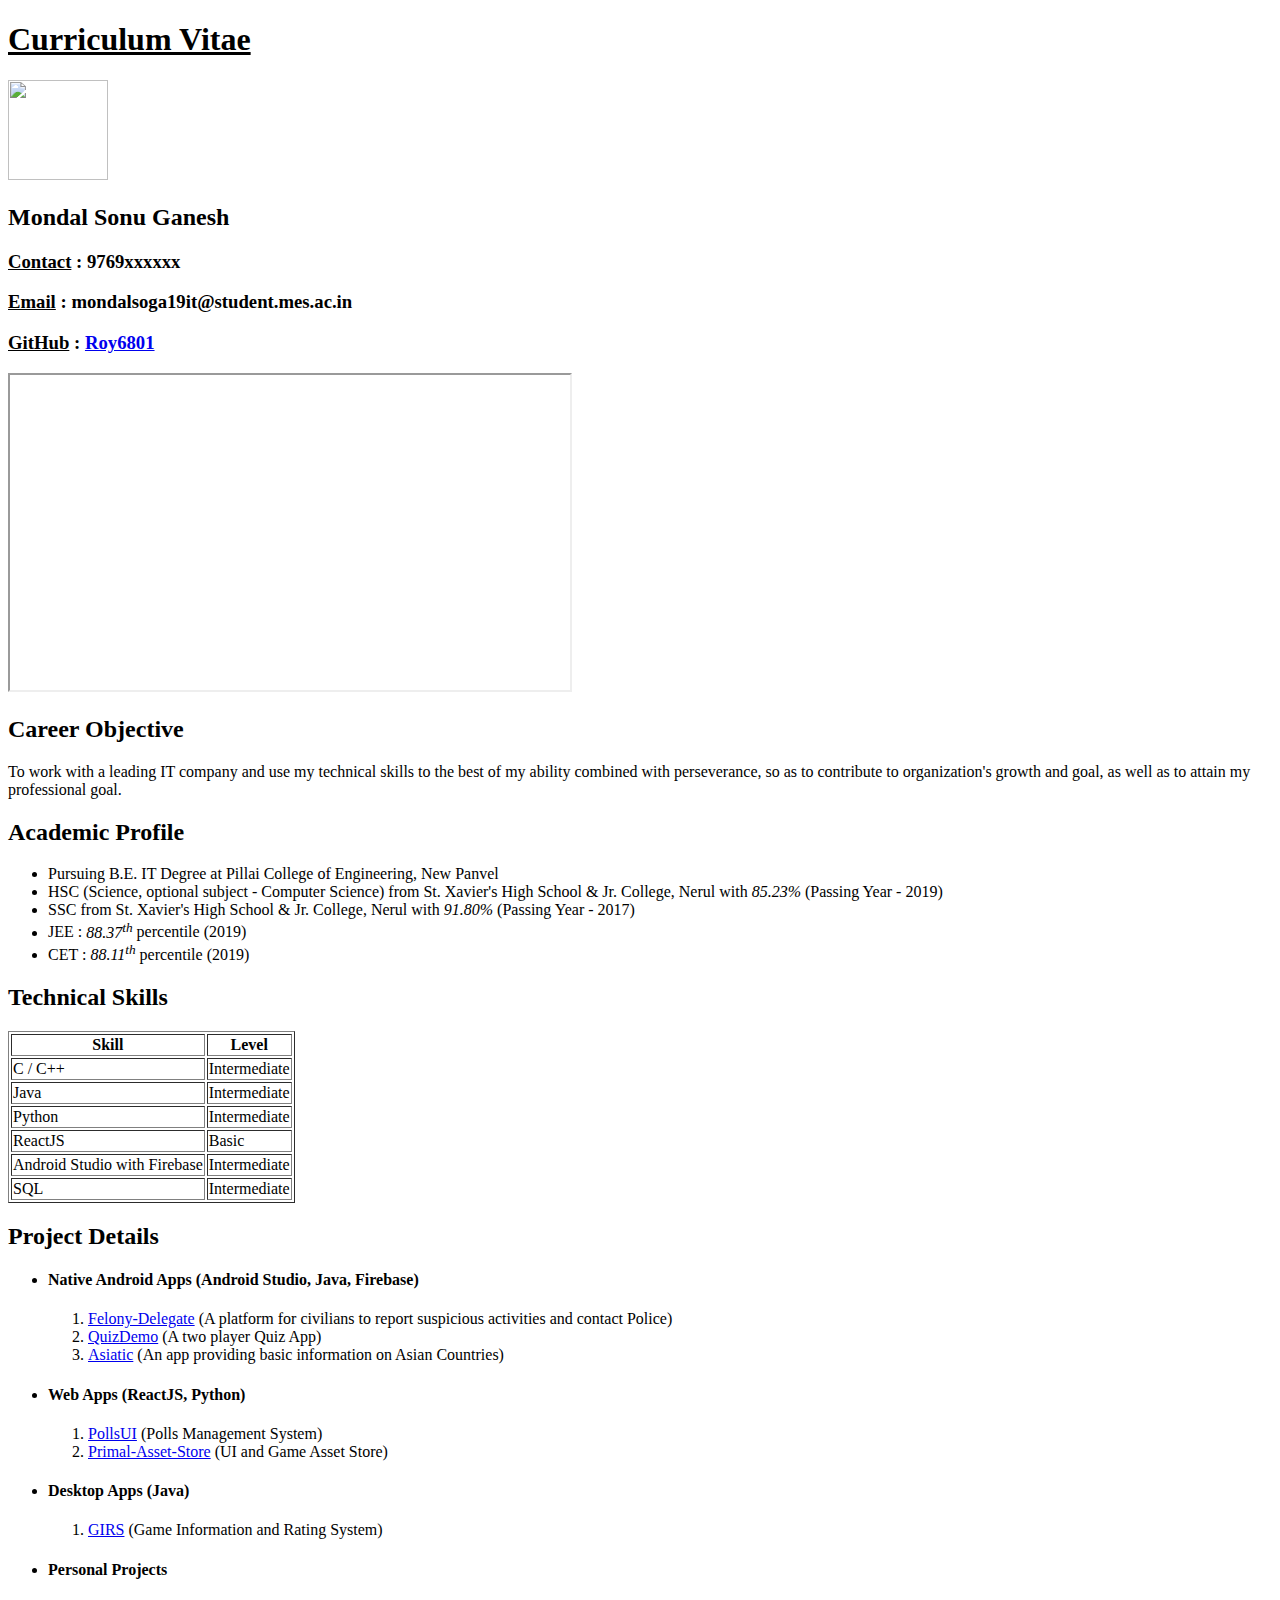
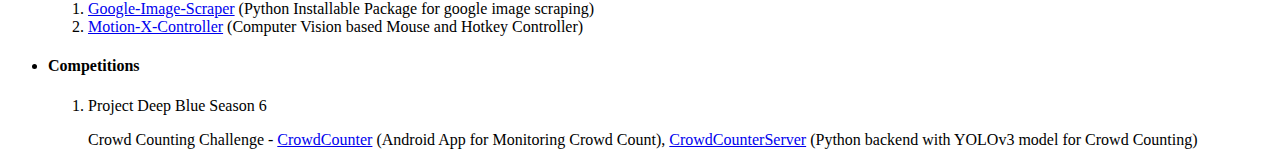
==== index.html @ 41d9b365 "completed" ====
<!DOCTYPE html>
<html lang="en">

<head>
    <meta charset="UTF-8">
    <meta http-equiv="X-UA-Compatible" content="IE=edge">
    <meta name="viewport" content="width=device-width, initial-scale=1.0">
    <title>CV</title>
</head>

<body>
    <h1><u>Curriculum Vitae</u></h1>
    <div>
        <div>
            <img width="100px" height="100px"
                src="https://lh3.googleusercontent.com/a-/AOh14GgP7FxUXTCGn_hEy_fnLMBVH2LUzn1tW8B8aT9t=s343-p-rw-no" />
        <h2>Mondal Sonu Ganesh</h2>
        <h3><u>Contact</u> : 9769xxxxxx</h3>
        <h3><u>Email</u> : mondalsoga19it@student.mes.ac.in</h3>
        <h3><u>GitHub</u> : <a href="https://github.com/Roy6801" target="_blank">Roy6801</a></h3>
        </div>
        <div>
            <iframe width="560px" height="315px"
                src="https://www.google.com/maps/embed/v1/place?key=AIzaSyBEHgDLARGAUqJJb99yx_9IOVxbgt2rT8w&q=19.039472,73.017306"></iframe>
        </div>
        </div>
        
        <div>
            <h2>Career Objective</h2>
            <p>To work with a leading IT company and use my technical skills to the best of my ability combined with
                perseverance,
                so as to contribute to organization's growth and goal, as well as to attain my professional goal.
            </p>
        </div>
        
        <div>
            <h2>Academic Profile</h2>
            <ul>
                <li>Pursuing B.E. IT Degree at Pillai College of Engineering, New Panvel</li>
                <li>HSC (Science, optional subject - Computer Science) from St. Xavier's High School & Jr. College, Nerul with
                    <i>85.23%</i> (Passing Year - 2019)
                </li>
                <li>SSC from St. Xavier's High School & Jr. College, Nerul with <i>91.80%</i> (Passing Year - 2017)</li>
                <li>JEE : <i>88.37<sup>th</sup></i> percentile (2019)</li>
                <li>CET : <i>88.11<sup>th</sup></i> percentile (2019)</li>
            </ul>
        </div>
        
        <div>
            <h2>Technical Skills</h2>
            <table border="1px">
                <thead>
                    <th>Skill</th>
                    <th>Level</th>
                </thead>
                <tbody>
                    <tr>
                        <td>C / C++</td>
                        <td>Intermediate</td>
                    </tr>
                    <tr>
                        <td>Java</td>
                        <td>Intermediate</td>
                    </tr>
                    <tr>
                        <td>Python</td>
                        <td>Intermediate</td>
                    </tr>
                    <tr>
                        <td>ReactJS</td>
                        <td>Basic</td>
                    </tr>
                    <tr>
                        <td>Android Studio with Firebase</td>
                        <td>Intermediate</td>
                    </tr>
                    <tr>
                        <td>SQL</td>
                        <td>Intermediate</td>
                    </tr>
                </tbody>
            </table>
        </div>
        
        <div>
            <h2>Project Details</h2>
            <ul>
                <li>
                    <h4>Native Android Apps (Android Studio, Java, Firebase)</h4>
                    <ol>
                        <li><a href="https://github.com/Roy6801/Felony-Delegate" target="_blank">Felony-Delegate</a> (A platform
                            for
                            civilians to report suspicious activities and contact Police)</li>
                        <li><a href="https://github.com/Roy6801/QuizDemo" target="_blank">QuizDemo</a> (A two player Quiz App)
                        </li>
                        <li><a href="https://github.com/Roy6801/Asiatic" target="_blank">Asiatic</a> (An app providing basic
                            information on Asian Countries)</li>
                    </ol>
                </li>
                <li>
                    <h4>Web Apps (ReactJS, Python)</h4>
                    <ol>
                        <li><a href="https://github.com/Roy6801/Polls" target="_blank">PollsUI</a> (Polls Management System)
                        </li>
                        <li><a href="https://github.com/Roy6801/Primal-Asset-Store" target="_blank">Primal-Asset-Store</a> (UI
                            and Game Asset Store)</li>
                    </ol>
                </li>
                <li>
                    <h4>Desktop Apps (Java)</h4>
                    <ol>
                        <li><a href="https://github.com/Roy6801/GIRS" target="_blank">GIRS</a> (Game Information and Rating
                            System)</li>
                    </ol>
                </li>
                <li>
                    <h4>Personal Projects</h4>
                    <ol>
                        <li><a href="https://github.com/Roy6801/Google-Image-Scraper" target="_blank">Google-Image-Scraper</a>
                            (Python Installable Package for google image scraping)</li>
                        <li><a href="https://github.com/Roy6801/Motion-X-Controller" target="_blank">Motion-X-Controller</a>
                            (Computer Vision based Mouse and Hotkey Controller)</li>
                    </ol>
                </li>
                <li>
                    <h4>Competitions</h4>
                    <ol>
                        <li>Project Deep Blue Season 6</li>
                        <p>Crowd Counting Challenge - <a href="https://github.com/Roy6801/CrowdCounter"
                                target="_blank">CrowdCounter</a> (Android App for Monitoring Crowd Count), <a
                                href="https://github.com/Roy6801/CrowdCounterServer" target="_blank">CrowdCounterServer</a>
                            (Python backend with YOLOv3
                            model for Crowd Counting)</p>
                    </ol>
                </li>
            </ul>
        </div>
</body>

</html>
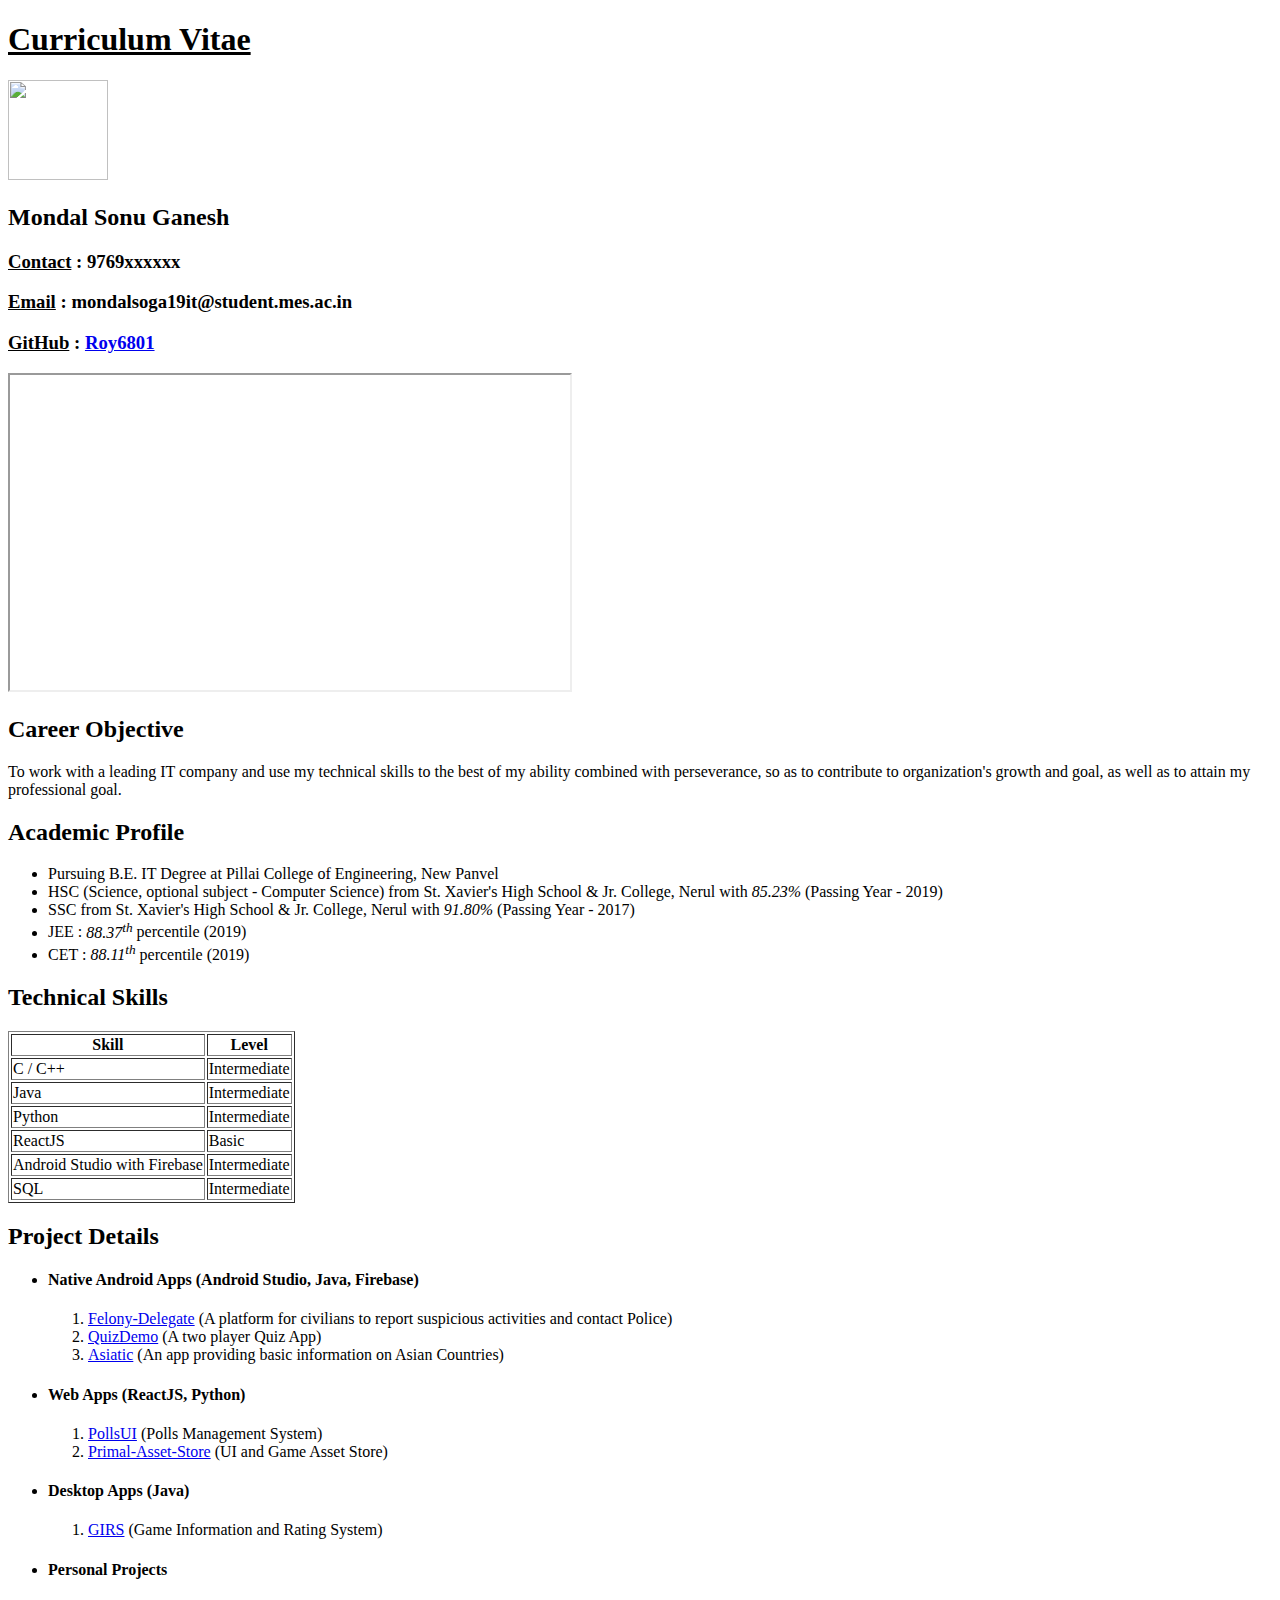
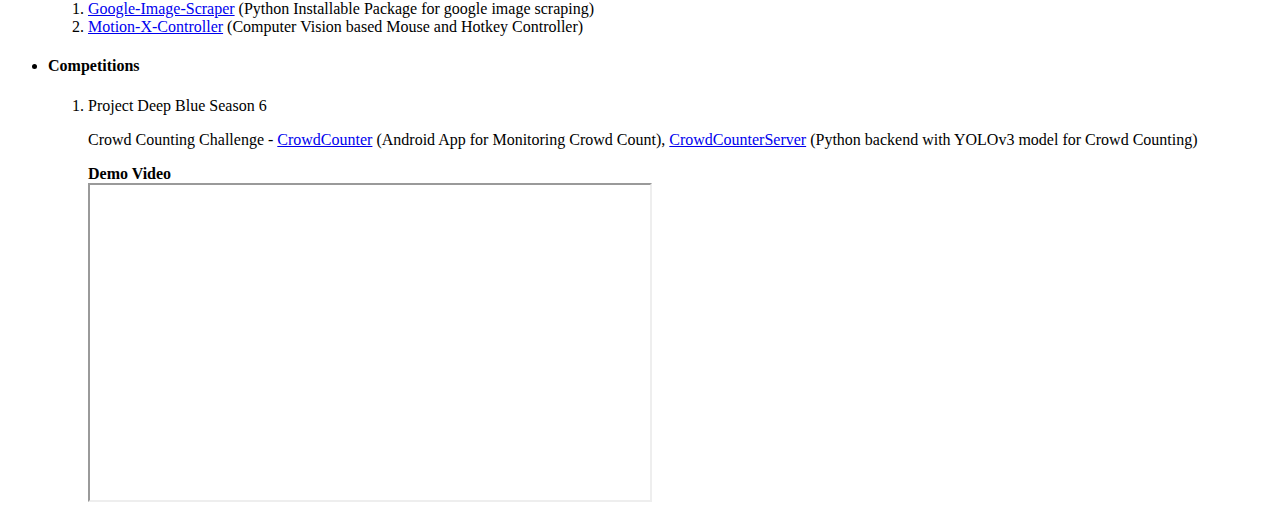
==== commit e96bf860: "added demo video" ====
--- a/index.html
+++ b/index.html
@@ -1,4 +1,5 @@
 <!DOCTYPE html>
+
 <html lang="en">
 
 <head>
@@ -131,6 +132,9 @@
                                 href="https://github.com/Roy6801/CrowdCounterServer" target="_blank">CrowdCounterServer</a>
                             (Python backend with YOLOv3
                             model for Crowd Counting)</p>
+                            <label><b>Demo Video</b></label><br>
+                            <iframe src="https://drive.google.com/file/d/1EWpJuNfuvIxwRmI24Brrjb6LZK4qFwfN/preview" width="560px" height="315px"
+                                allow="autoplay"></iframe>
                     </ol>
                 </li>
             </ul>
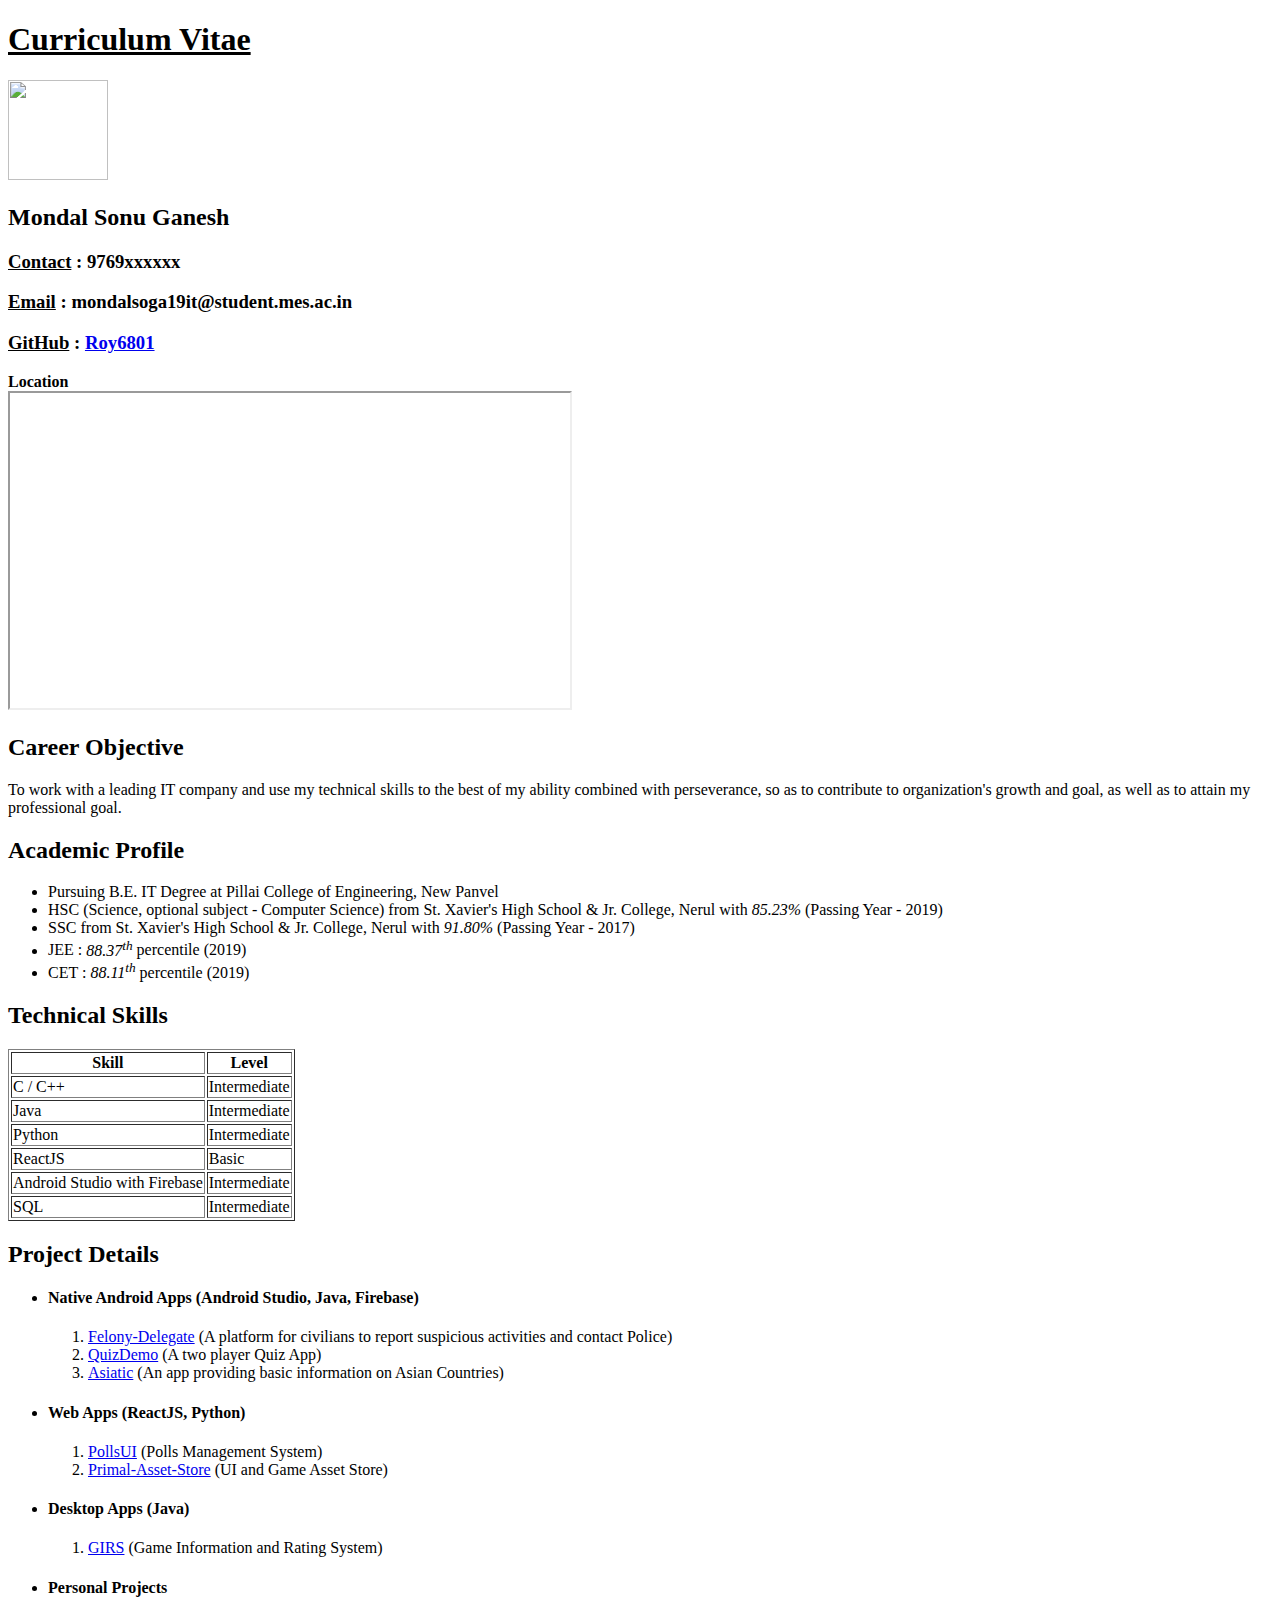
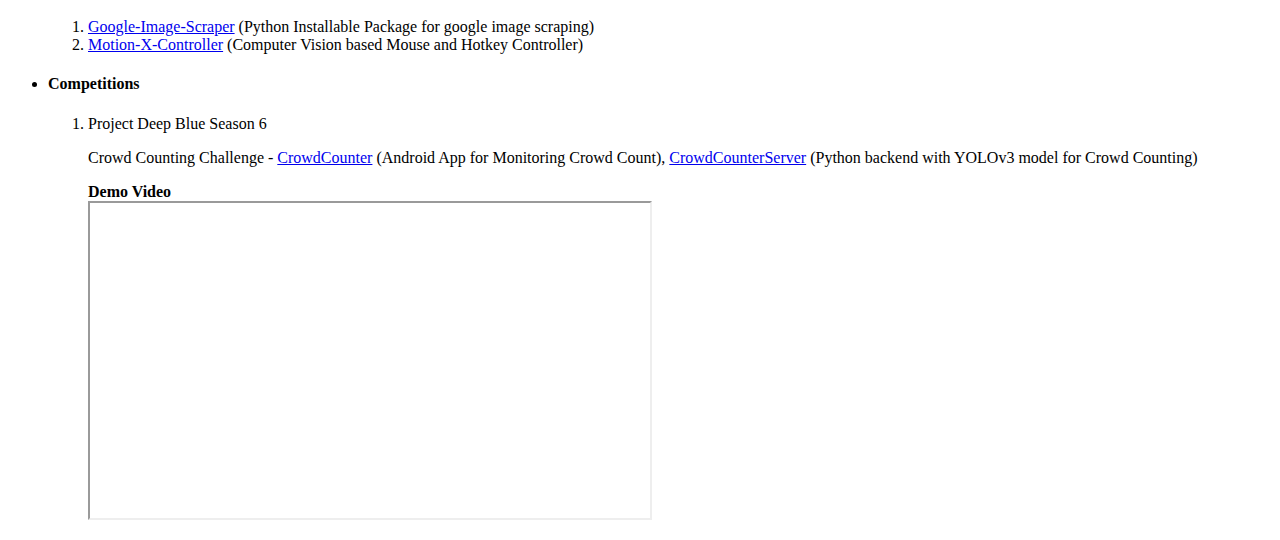
==== commit 26e3a999: "location" ====
--- a/index.html
+++ b/index.html
@@ -21,6 +21,7 @@
         <h3><u>GitHub</u> : <a href="https://github.com/Roy6801" target="_blank">Roy6801</a></h3>
         </div>
         <div>
+            <label><b>Location</b></label><br>
             <iframe width="560px" height="315px"
                 src="https://www.google.com/maps/embed/v1/place?key=AIzaSyBEHgDLARGAUqJJb99yx_9IOVxbgt2rT8w&q=19.039472,73.017306"></iframe>
         </div>
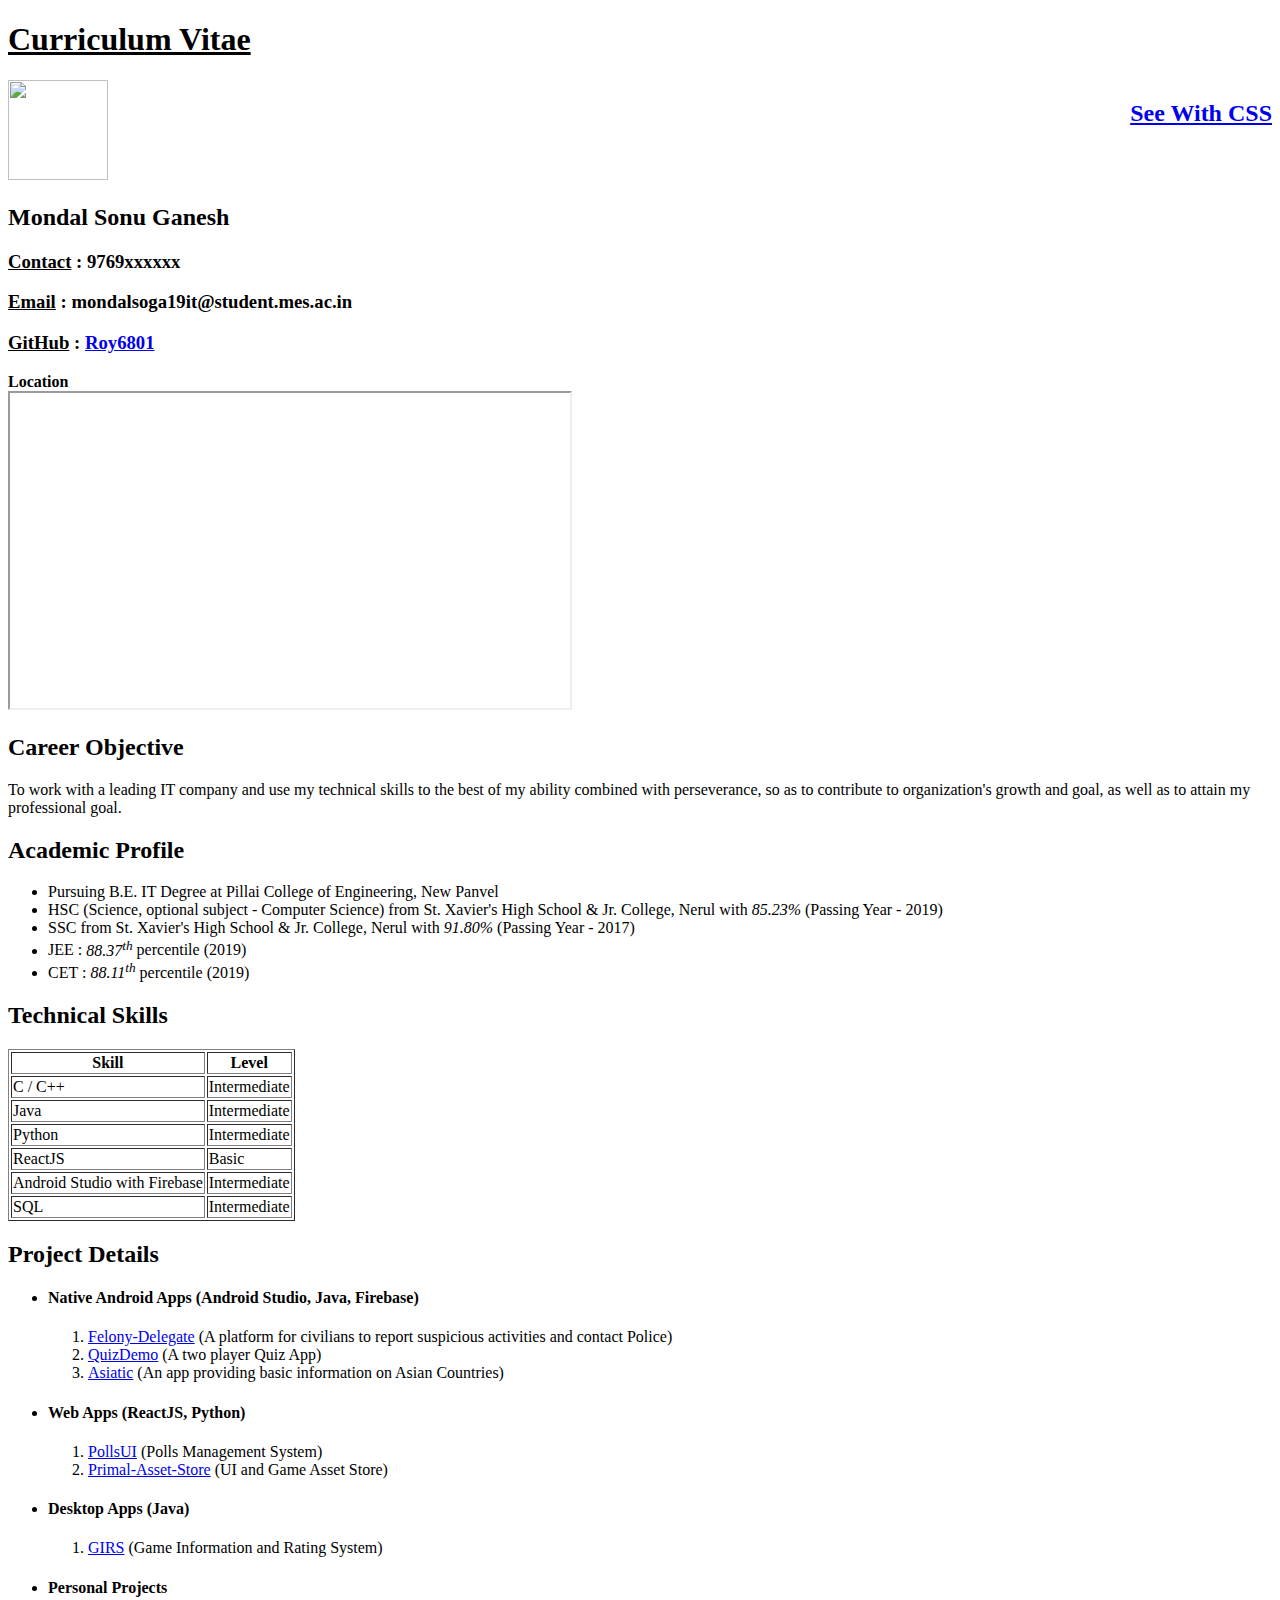
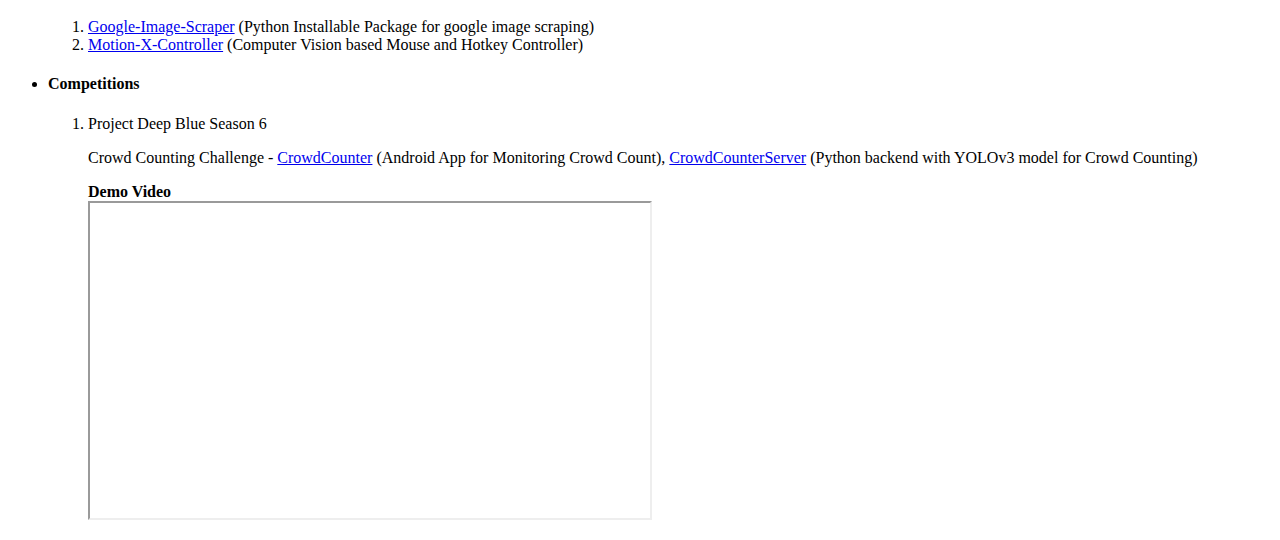
==== commit 2c0077a9: "index2.html and index.css" ====
--- a/index.html
+++ b/index.html
@@ -11,6 +11,9 @@
 
 <body>
     <h1><u>Curriculum Vitae</u></h1>
+    <div style="float: right;">
+        <h2><a href="index2.html">See With CSS</a></h2>
+    </div>
     <div>
         <div>
             <img width="100px" height="100px"
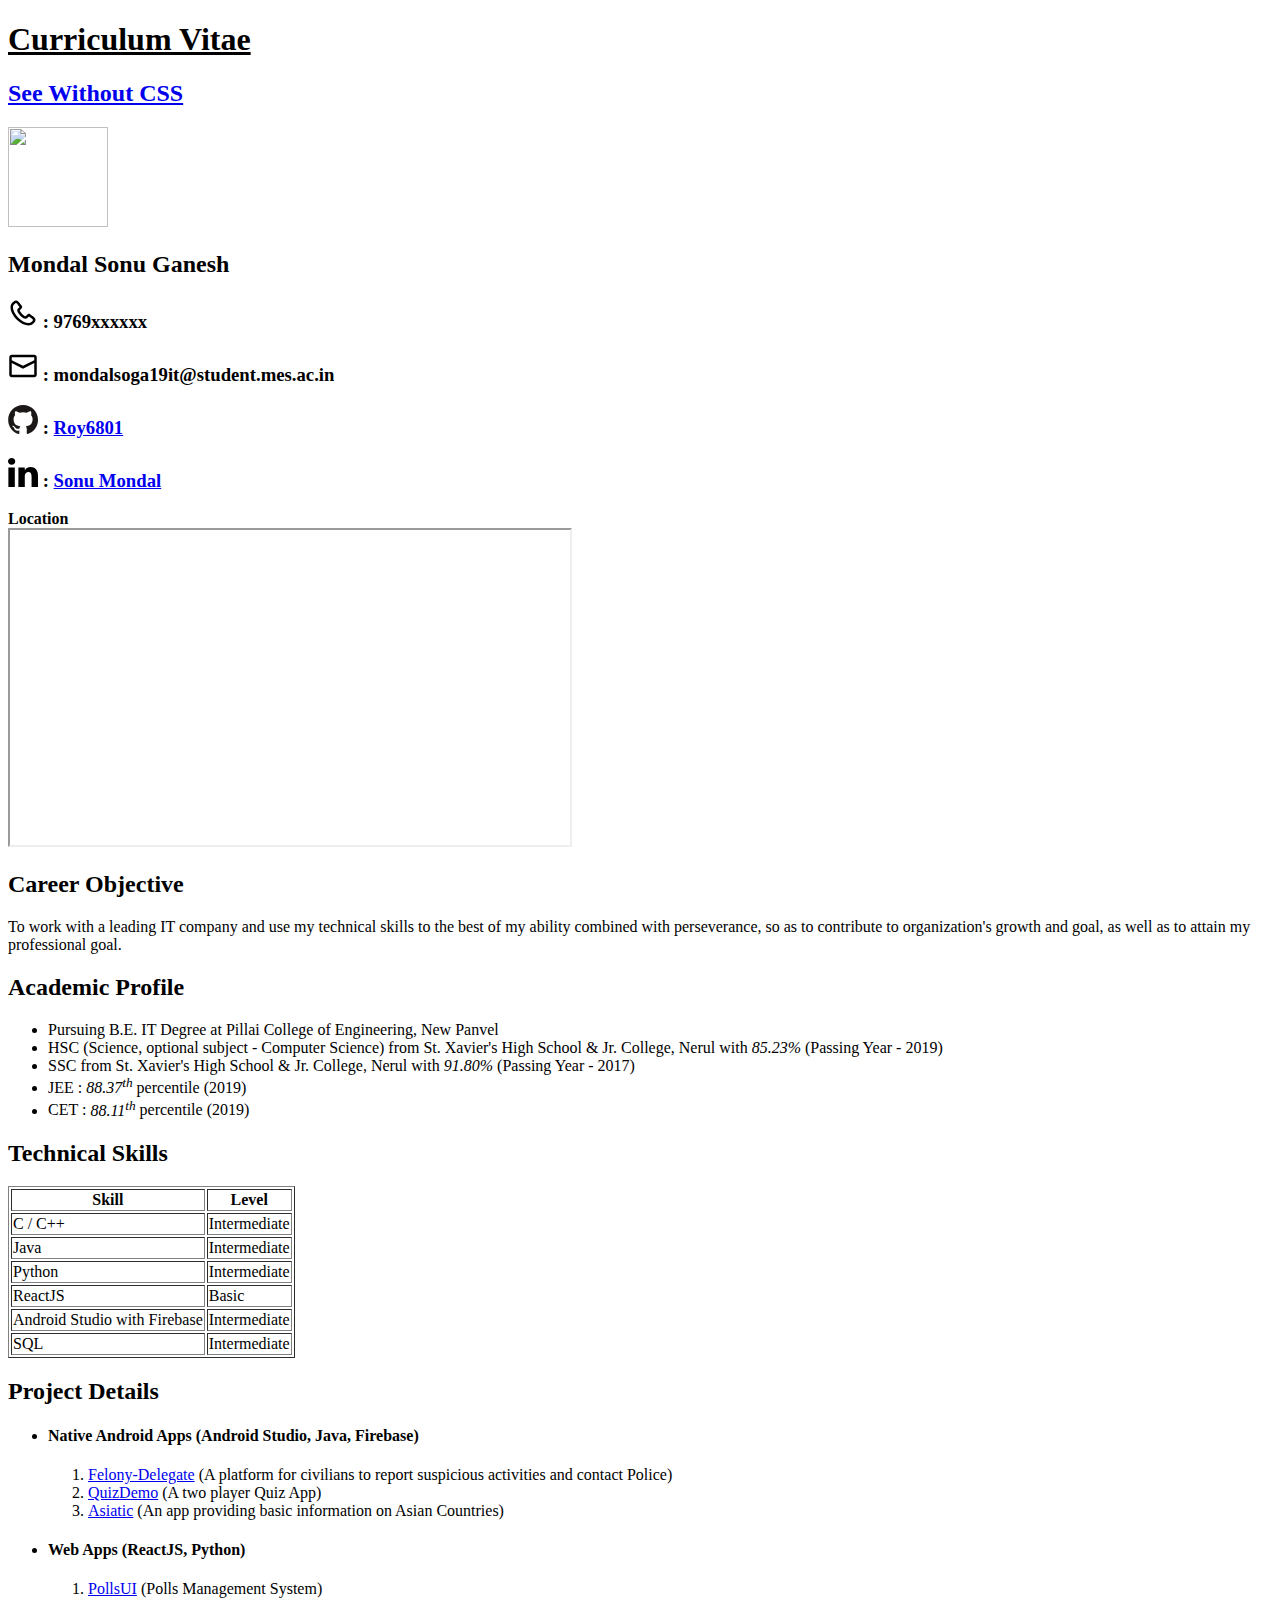
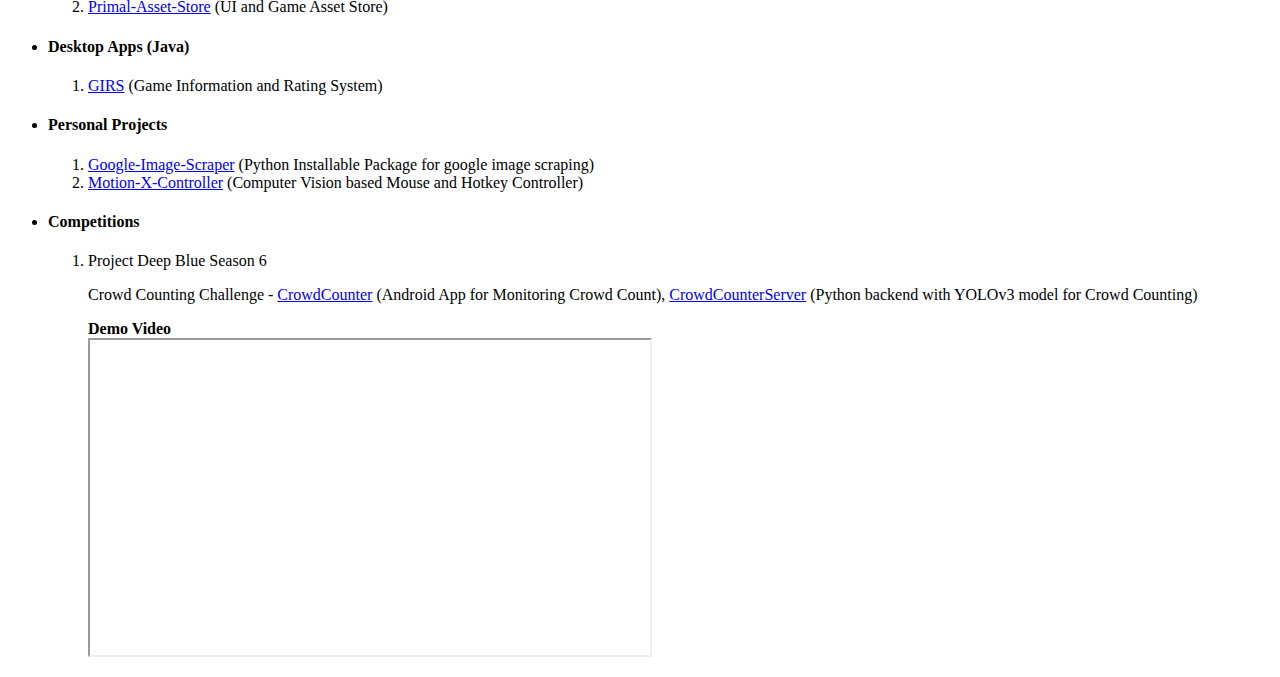
==== commit 18153a16: "icons" ====
--- a/index.html
+++ b/index.html
@@ -6,143 +6,150 @@
     <meta charset="UTF-8">
     <meta http-equiv="X-UA-Compatible" content="IE=edge">
     <meta name="viewport" content="width=device-width, initial-scale=1.0">
+    <link rel="stylesheet">
     <title>CV</title>
 </head>
 
 <body>
     <h1><u>Curriculum Vitae</u></h1>
-    <div style="float: right;">
-        <h2><a href="index2.html">See With CSS</a></h2>
-    </div>
+    <h2><a href="index2.html">See Without CSS</a></h2>
     <div>
         <div>
             <img width="100px" height="100px"
                 src="https://lh3.googleusercontent.com/a-/AOh14GgP7FxUXTCGn_hEy_fnLMBVH2LUzn1tW8B8aT9t=s343-p-rw-no" />
-        <h2>Mondal Sonu Ganesh</h2>
-        <h3><u>Contact</u> : 9769xxxxxx</h3>
-        <h3><u>Email</u> : mondalsoga19it@student.mes.ac.in</h3>
-        <h3><u>GitHub</u> : <a href="https://github.com/Roy6801" target="_blank">Roy6801</a></h3>
-        </div>
+            <h2>Mondal Sonu Ganesh</h2>
+            <h3><img src="static/Contact.svg" width="30vw" /> : 9769xxxxxx</h3>
+            <h3><img src="static/Mail.svg" width="30vw" /> : mondalsoga19it@student.mes.ac.in</h3>
+            <h3><img src="static/Github.svg" width="30vw" /> : <a href="https://github.com/Roy6801" target="_blank">Roy6801</a>
+            </h3>
+            <h3><img src="static/LinkedIn.svg" width="30vw" /> : <a href="https://www.linkedin.com/in/sonu-mondal-120011195/"
+                    target="_blank">Sonu Mondal</a>
+            </h3>
+            </div>
         <div>
             <label><b>Location</b></label><br>
             <iframe width="560px" height="315px"
                 src="https://www.google.com/maps/embed/v1/place?key=AIzaSyBEHgDLARGAUqJJb99yx_9IOVxbgt2rT8w&q=19.039472,73.017306"></iframe>
         </div>
-        </div>
-        
-        <div>
-            <h2>Career Objective</h2>
-            <p>To work with a leading IT company and use my technical skills to the best of my ability combined with
-                perseverance,
-                so as to contribute to organization's growth and goal, as well as to attain my professional goal.
-            </p>
-        </div>
-        
-        <div>
-            <h2>Academic Profile</h2>
-            <ul>
-                <li>Pursuing B.E. IT Degree at Pillai College of Engineering, New Panvel</li>
-                <li>HSC (Science, optional subject - Computer Science) from St. Xavier's High School & Jr. College, Nerul with
-                    <i>85.23%</i> (Passing Year - 2019)
-                </li>
-                <li>SSC from St. Xavier's High School & Jr. College, Nerul with <i>91.80%</i> (Passing Year - 2017)</li>
-                <li>JEE : <i>88.37<sup>th</sup></i> percentile (2019)</li>
-                <li>CET : <i>88.11<sup>th</sup></i> percentile (2019)</li>
+    </div>
+    
+    <div>
+        <h2>Career Objective</h2>
+        <p>To work with a leading IT company and use my technical skills to the best of my ability combined with
+            perseverance,
+            so as to contribute to organization's growth and goal, as well as to attain my professional goal.
+        </p>
+    </div>
+    
+    <div>
+        <h2>Academic Profile</h2>
+        <ul>
+            <li>Pursuing B.E. IT Degree at Pillai College of Engineering, New Panvel</li>
+            <li>HSC (Science, optional subject - Computer Science) from St. Xavier's High School & Jr. College, Nerul
+                with
+                <i>85.23%</i> (Passing Year - 2019)
+            </li>
+            <li>SSC from St. Xavier's High School & Jr. College, Nerul with <i>91.80%</i> (Passing Year - 2017)</li>
+            <li>JEE : <i>88.37<sup>th</sup></i> percentile (2019)</li>
+            <li>CET : <i>88.11<sup>th</sup></i> percentile (2019)</li>
             </ul>
-        </div>
-        
-        <div>
-            <h2>Technical Skills</h2>
-            <table border="1px">
-                <thead>
-                    <th>Skill</th>
-                    <th>Level</th>
-                </thead>
-                <tbody>
-                    <tr>
-                        <td>C / C++</td>
-                        <td>Intermediate</td>
-                    </tr>
-                    <tr>
-                        <td>Java</td>
-                        <td>Intermediate</td>
-                    </tr>
-                    <tr>
-                        <td>Python</td>
-                        <td>Intermediate</td>
-                    </tr>
-                    <tr>
-                        <td>ReactJS</td>
-                        <td>Basic</td>
-                    </tr>
-                    <tr>
-                        <td>Android Studio with Firebase</td>
-                        <td>Intermediate</td>
-                    </tr>
-                    <tr>
-                        <td>SQL</td>
-                        <td>Intermediate</td>
-                    </tr>
-                </tbody>
-            </table>
-        </div>
-        
-        <div>
-            <h2>Project Details</h2>
-            <ul>
-                <li>
-                    <h4>Native Android Apps (Android Studio, Java, Firebase)</h4>
-                    <ol>
-                        <li><a href="https://github.com/Roy6801/Felony-Delegate" target="_blank">Felony-Delegate</a> (A platform
-                            for
-                            civilians to report suspicious activities and contact Police)</li>
-                        <li><a href="https://github.com/Roy6801/QuizDemo" target="_blank">QuizDemo</a> (A two player Quiz App)
-                        </li>
-                        <li><a href="https://github.com/Roy6801/Asiatic" target="_blank">Asiatic</a> (An app providing basic
-                            information on Asian Countries)</li>
+            </div>
+            
+            <div>
+                <h2>Technical Skills</h2>
+                <table border="1px">
+                    <thead>
+                        <th>Skill</th>
+                        <th>Level</th>
+                    </thead>
+                    <tbody>
+                        <tr>
+                            <td>C / C++</td>
+                            <td>Intermediate</td>
+                        </tr>
+                        <tr>
+                            <td>Java</td>
+                            <td>Intermediate</td>
+                        </tr>
+                        <tr>
+                            <td>Python</td>
+                            <td>Intermediate</td>
+                        </tr>
+                        <tr>
+                            <td>ReactJS</td>
+                            <td>Basic</td>
+                        </tr>
+                        <tr>
+                            <td>Android Studio with Firebase</td>
+                            <td>Intermediate</td>
+                        </tr>
+                        <tr>
+                            <td>SQL</td>
+                            <td>Intermediate</td>
+                        </tr>
+                    </tbody>
+                </table>
+            </div>
+            
+            <div>
+                <h2>Project Details</h2>
+                <ul>
+                    <li>
+                        <h4>Native Android Apps (Android Studio, Java, Firebase)</h4>
+                        <ol>
+                    <li><a href="https://github.com/Roy6801/Felony-Delegate" target="_blank">Felony-Delegate</a> (A
+                        platform
+                        for
+                        civilians to report suspicious activities and contact Police)</li>
+                    <li><a href="https://github.com/Roy6801/QuizDemo" target="_blank">QuizDemo</a> (A two player Quiz
+                        App)
+                    </li>
+                    <li><a href="https://github.com/Roy6801/Asiatic" target="_blank">Asiatic</a> (An app providing basic
+                        information on Asian Countries)</li>
                     </ol>
-                </li>
-                <li>
-                    <h4>Web Apps (ReactJS, Python)</h4>
-                    <ol>
-                        <li><a href="https://github.com/Roy6801/Polls" target="_blank">PollsUI</a> (Polls Management System)
-                        </li>
-                        <li><a href="https://github.com/Roy6801/Primal-Asset-Store" target="_blank">Primal-Asset-Store</a> (UI
-                            and Game Asset Store)</li>
+                    </li>
+                    <li>
+                        <h4>Web Apps (ReactJS, Python)</h4>
+                        <ol>
+                            <li><a href="https://github.com/Roy6801/Polls" target="_blank">PollsUI</a> (Polls Management System)
+                            </li>
+                    <li><a href="https://github.com/Roy6801/Primal-Asset-Store" target="_blank">Primal-Asset-Store</a>
+                        (UI
+                        and Game Asset Store)</li>
                     </ol>
-                </li>
-                <li>
-                    <h4>Desktop Apps (Java)</h4>
-                    <ol>
-                        <li><a href="https://github.com/Roy6801/GIRS" target="_blank">GIRS</a> (Game Information and Rating
-                            System)</li>
+                    </li>
+                    <li>
+                        <h4>Desktop Apps (Java)</h4>
+                        <ol>
+                            <li><a href="https://github.com/Roy6801/GIRS" target="_blank">GIRS</a> (Game Information and Rating
+                                System)</li>
+                        </ol>
+                    </li>
+                    <li>
+                        <h4>Personal Projects</h4>
+                        <ol>
+                            <li><a href="https://github.com/Roy6801/Google-Image-Scraper" target="_blank">Google-Image-Scraper</a>
+                                (Python Installable Package for google image scraping)</li>
+                            <li><a href="https://github.com/Roy6801/Motion-X-Controller" target="_blank">Motion-X-Controller</a>
+                                (Computer Vision based Mouse and Hotkey Controller)</li>
                     </ol>
-                </li>
-                <li>
-                    <h4>Personal Projects</h4>
-                    <ol>
-                        <li><a href="https://github.com/Roy6801/Google-Image-Scraper" target="_blank">Google-Image-Scraper</a>
-                            (Python Installable Package for google image scraping)</li>
-                        <li><a href="https://github.com/Roy6801/Motion-X-Controller" target="_blank">Motion-X-Controller</a>
-                            (Computer Vision based Mouse and Hotkey Controller)</li>
+                    </li>
+                    <li>
+                        <h4>Competitions</h4>
+                        <ol>
+                            <li>Project Deep Blue Season 6</li>
+                            <p>Crowd Counting Challenge - <a href="https://github.com/Roy6801/CrowdCounter" target="_blank">CrowdCounter</a>
+                                (Android App for Monitoring Crowd Count), <a href="https://github.com/Roy6801/CrowdCounterServer"
+                                    target="_blank">CrowdCounterServer</a>
+                                (Python backend with YOLOv3
+                                model for Crowd Counting)</p>
+                            <label><b>Demo Video</b></label><br>
+                    <iframe src="https://drive.google.com/file/d/1EWpJuNfuvIxwRmI24Brrjb6LZK4qFwfN/preview" width="560px" height="315px"
+                        allow="autoplay"></iframe>
                     </ol>
-                </li>
-                <li>
-                    <h4>Competitions</h4>
-                    <ol>
-                        <li>Project Deep Blue Season 6</li>
-                        <p>Crowd Counting Challenge - <a href="https://github.com/Roy6801/CrowdCounter"
-                                target="_blank">CrowdCounter</a> (Android App for Monitoring Crowd Count), <a
-                                href="https://github.com/Roy6801/CrowdCounterServer" target="_blank">CrowdCounterServer</a>
-                            (Python backend with YOLOv3
-                            model for Crowd Counting)</p>
-                            <label><b>Demo Video</b></label><br>
-                            <iframe src="https://drive.google.com/file/d/1EWpJuNfuvIxwRmI24Brrjb6LZK4qFwfN/preview" width="560px" height="315px"
-                                allow="autoplay"></iframe>
-                    </ol>
-                </li>
-            </ul>
-        </div>
+                    </li>
+                    </ul>
+                    </div>
 </body>
 
-</html>
+</html>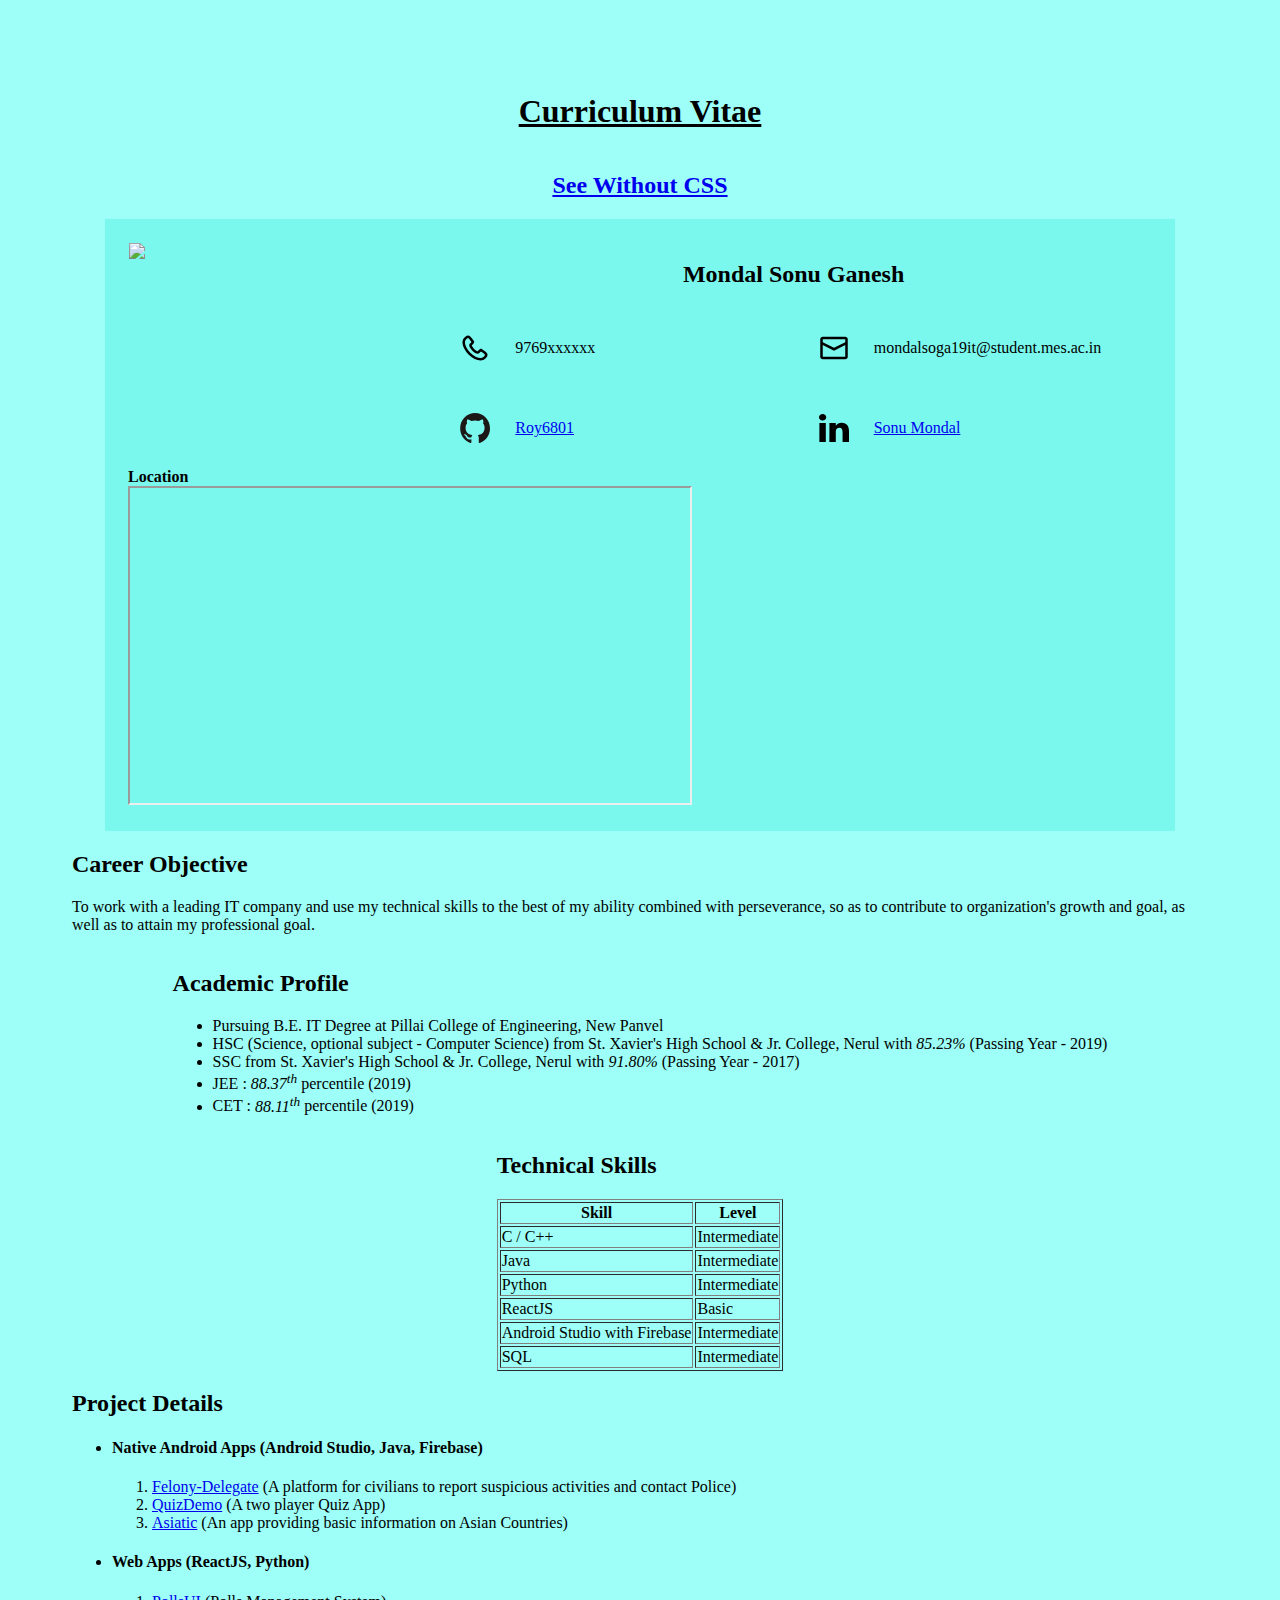
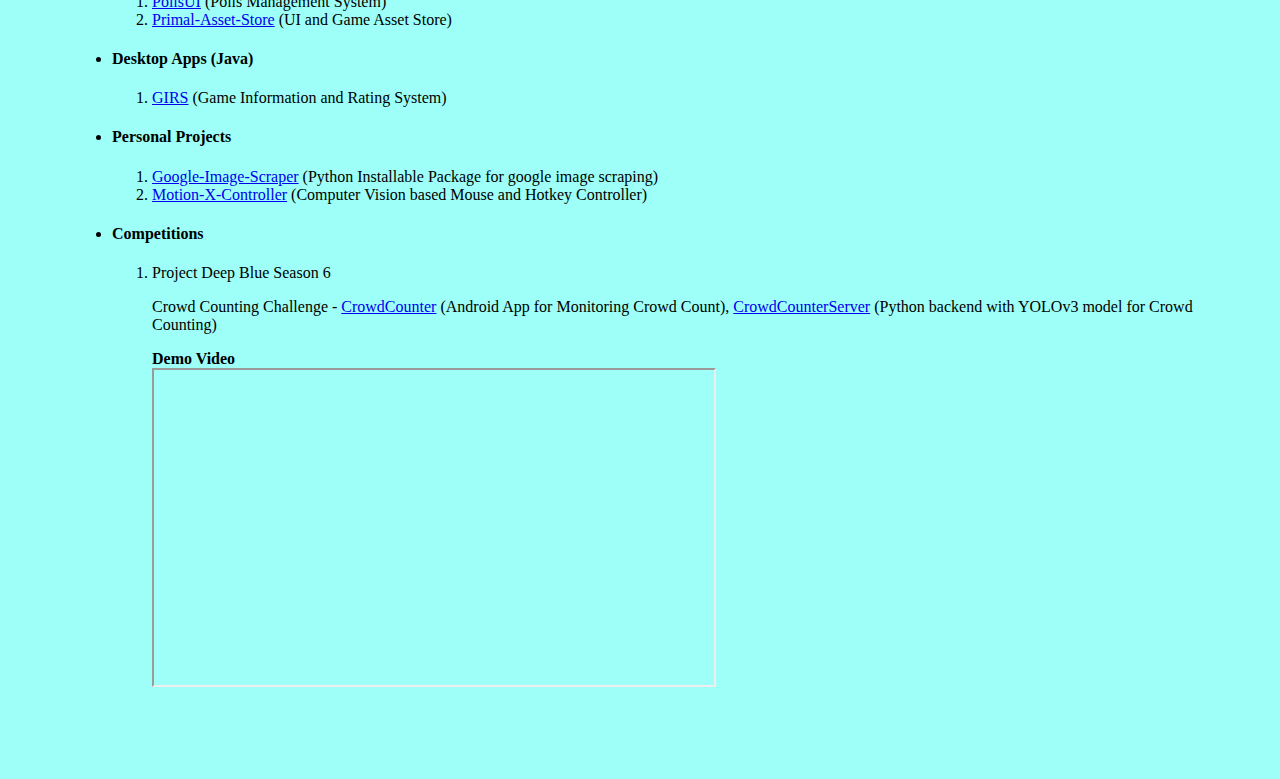
==== commit f77f9740: "styling" ====
--- a/index.html
+++ b/index.html
@@ -6,25 +6,42 @@
     <meta charset="UTF-8">
     <meta http-equiv="X-UA-Compatible" content="IE=edge">
     <meta name="viewport" content="width=device-width, initial-scale=1.0">
-    <link rel="stylesheet">
+    <link rel="stylesheet" href="stylesheets/index.css">
     <title>CV</title>
 </head>
 
 <body>
     <h1><u>Curriculum Vitae</u></h1>
     <h2><a href="index2.html">See Without CSS</a></h2>
-    <div>
-        <div>
-            <img width="100px" height="100px"
+    <div class="personal">
+        <div class="identity">
+            <div>
+            <img width="200vw"
                 src="https://lh3.googleusercontent.com/a-/AOh14GgP7FxUXTCGn_hEy_fnLMBVH2LUzn1tW8B8aT9t=s343-p-rw-no" />
-            <h2>Mondal Sonu Ganesh</h2>
-            <h3><img src="static/Contact.svg" width="30vw" /> : 9769xxxxxx</h3>
-            <h3><img src="static/Mail.svg" width="30vw" /> : mondalsoga19it@student.mes.ac.in</h3>
-            <h3><img src="static/Github.svg" width="30vw" /> : <a href="https://github.com/Roy6801" target="_blank">Roy6801</a>
-            </h3>
-            <h3><img src="static/LinkedIn.svg" width="30vw" /> : <a href="https://www.linkedin.com/in/sonu-mondal-120011195/"
-                    target="_blank">Sonu Mondal</a>
-            </h3>
+            </div>
+            <div class="info">
+                <h2>Mondal Sonu Ganesh</h2>
+                <div class="sub-info">
+                    <div class="component">
+                        <img src="static/Contact.svg" width="30vw" /><label>9769xxxxxx</label>
+                    </div>
+                    <div class="component">
+                        <img src="static/Mail.svg" width="30vw" /><label>mondalsoga19it@student.mes.ac.in</label>
+                    </div>
+                </div>
+                <div class="sub-info">
+                    <div class="component">
+                        <img src="static/Github.svg" width="30vw" /><label><a href="https://github.com/Roy6801"
+                                target="_blank">Roy6801</a>
+                        </label>
+                    </div>
+                    <div class="component">
+                        <img src="static/LinkedIn.svg" width="30vw" /><label><a
+                                href="https://www.linkedin.com/in/sonu-mondal-120011195/" target="_blank">Sonu Mondal</a>
+                        </label>
+                    </div>
+                </div>
+                </div>
             </div>
         <div>
             <label><b>Location</b></label><br>
--- a/stylesheets/index.css
+++ b/stylesheets/index.css
@@ -0,0 +1,44 @@
+body {
+    background-color: rgb(157, 255, 247);
+    display: flex;
+    flex-direction: column;
+    align-items: center;
+    padding: 5%;
+}
+
+img {
+    margin: 5%;
+    padding: 2%;
+}
+
+.personal {
+    width: 80vw;
+    background-color: rgb(123, 248, 238);
+    padding: 2%;
+}
+
+.identity {
+    width: 100%;
+    display: flex;
+    justify-content: space-between;
+}
+
+.info {
+    width: 70%;
+    display: flex;
+    flex-direction: column;
+    align-items: center;
+}
+
+.sub-info{
+    width: 100%;
+    display: flex;
+    justify-content: space-evenly;
+}
+
+.component {
+    width: 50%;
+    display: flex;
+    align-items: center;
+    font-size: 1em;
+}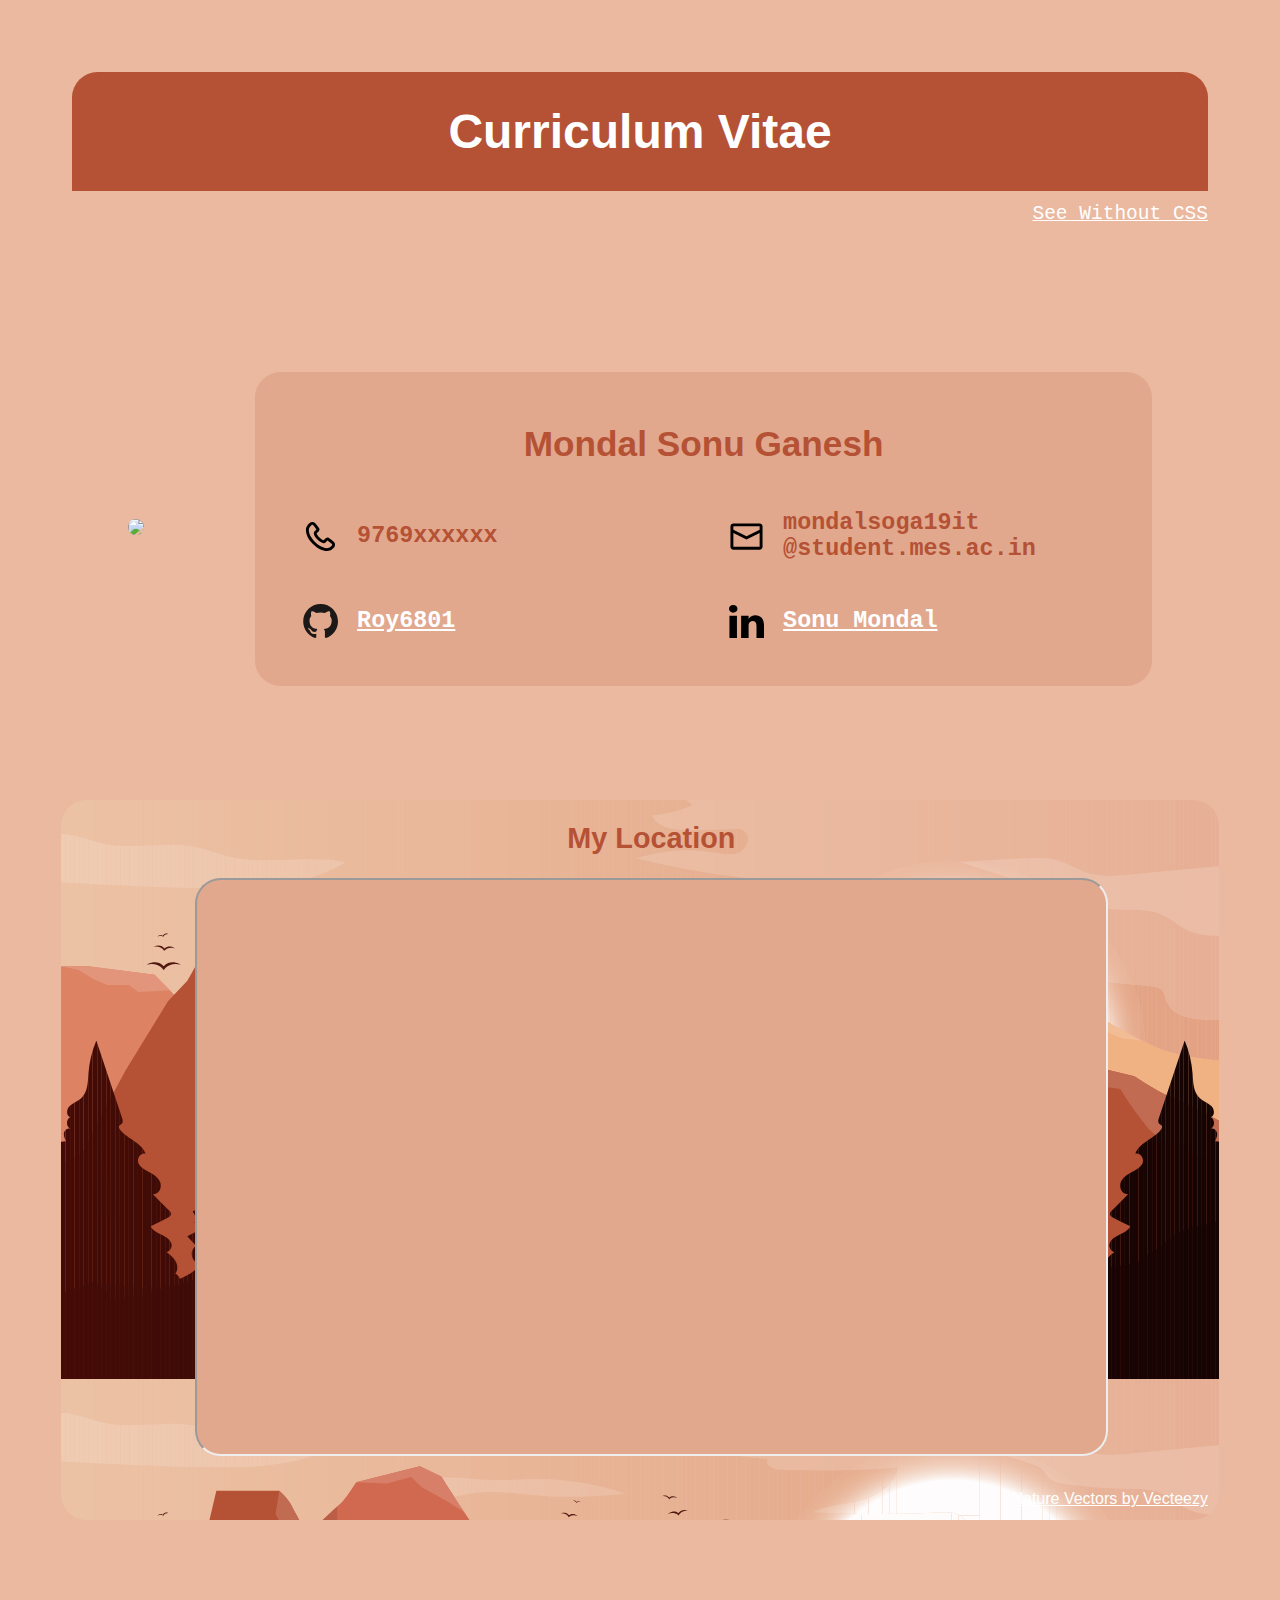
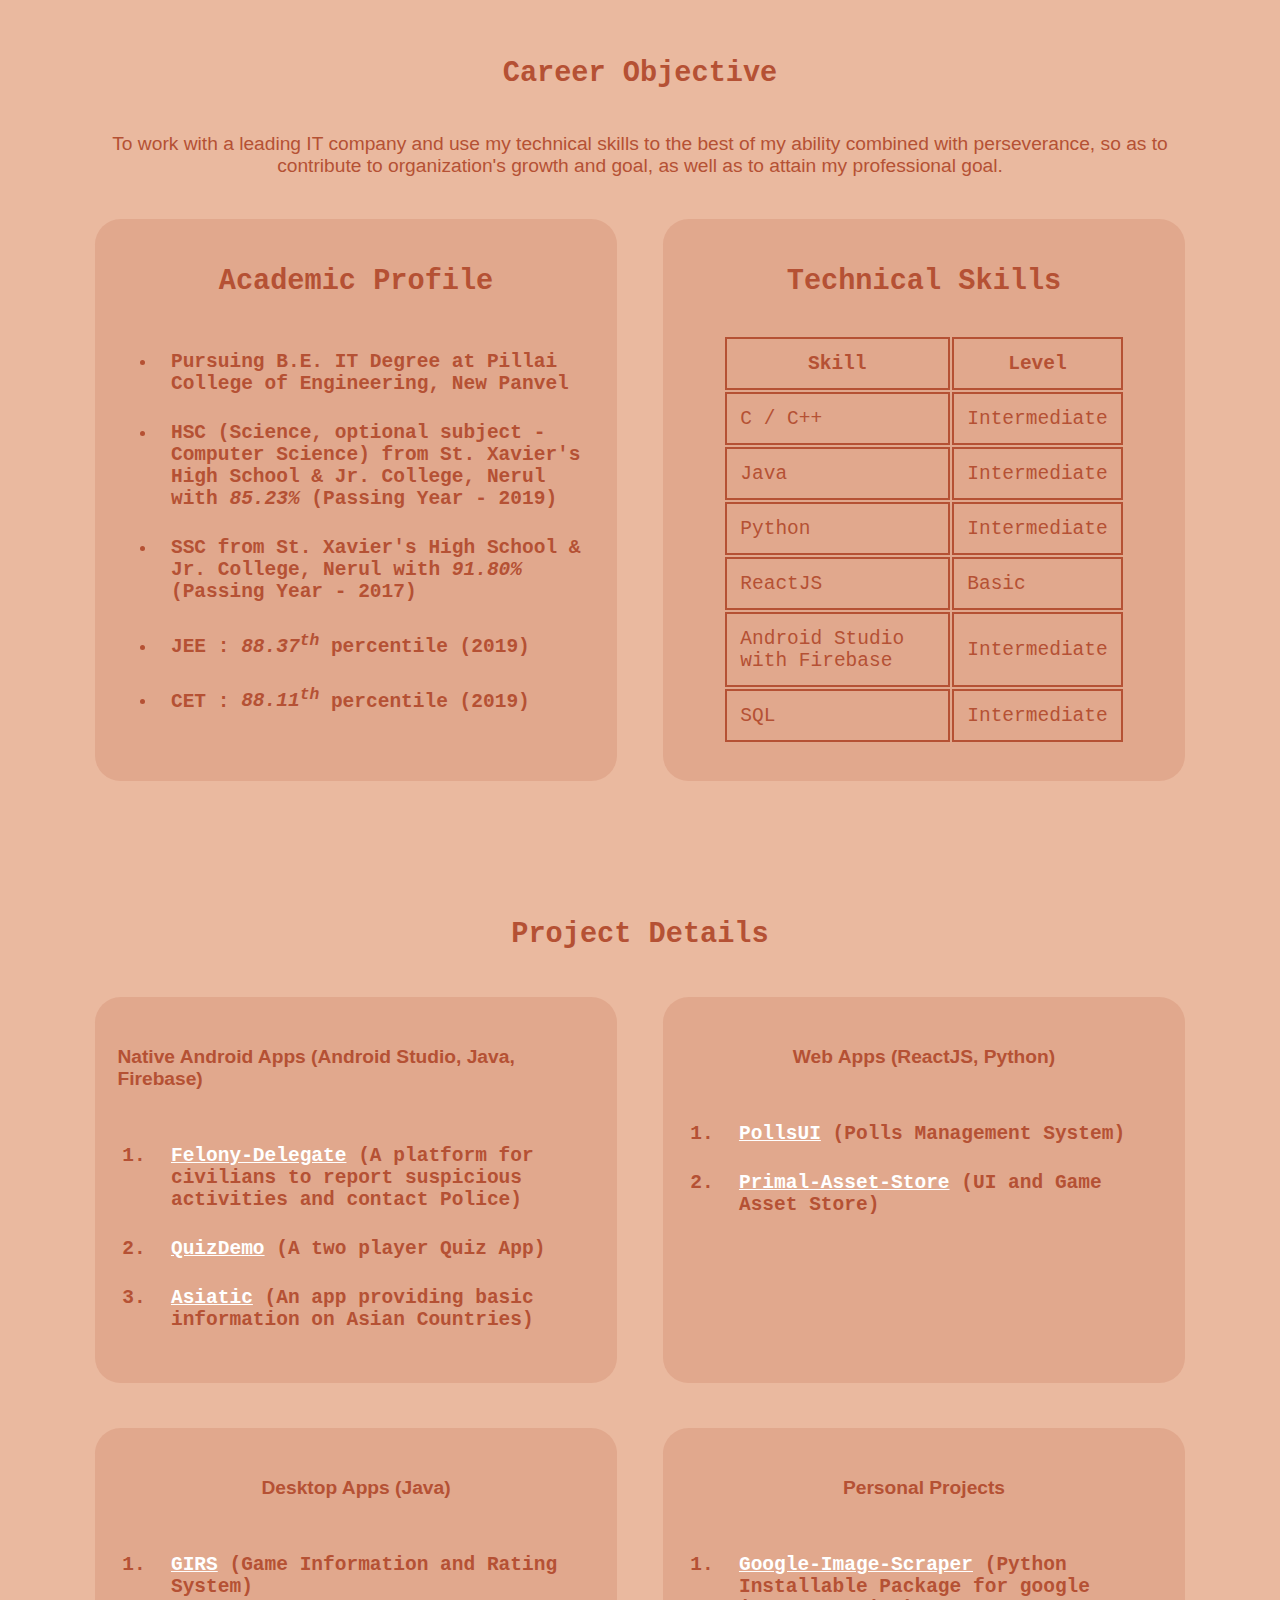
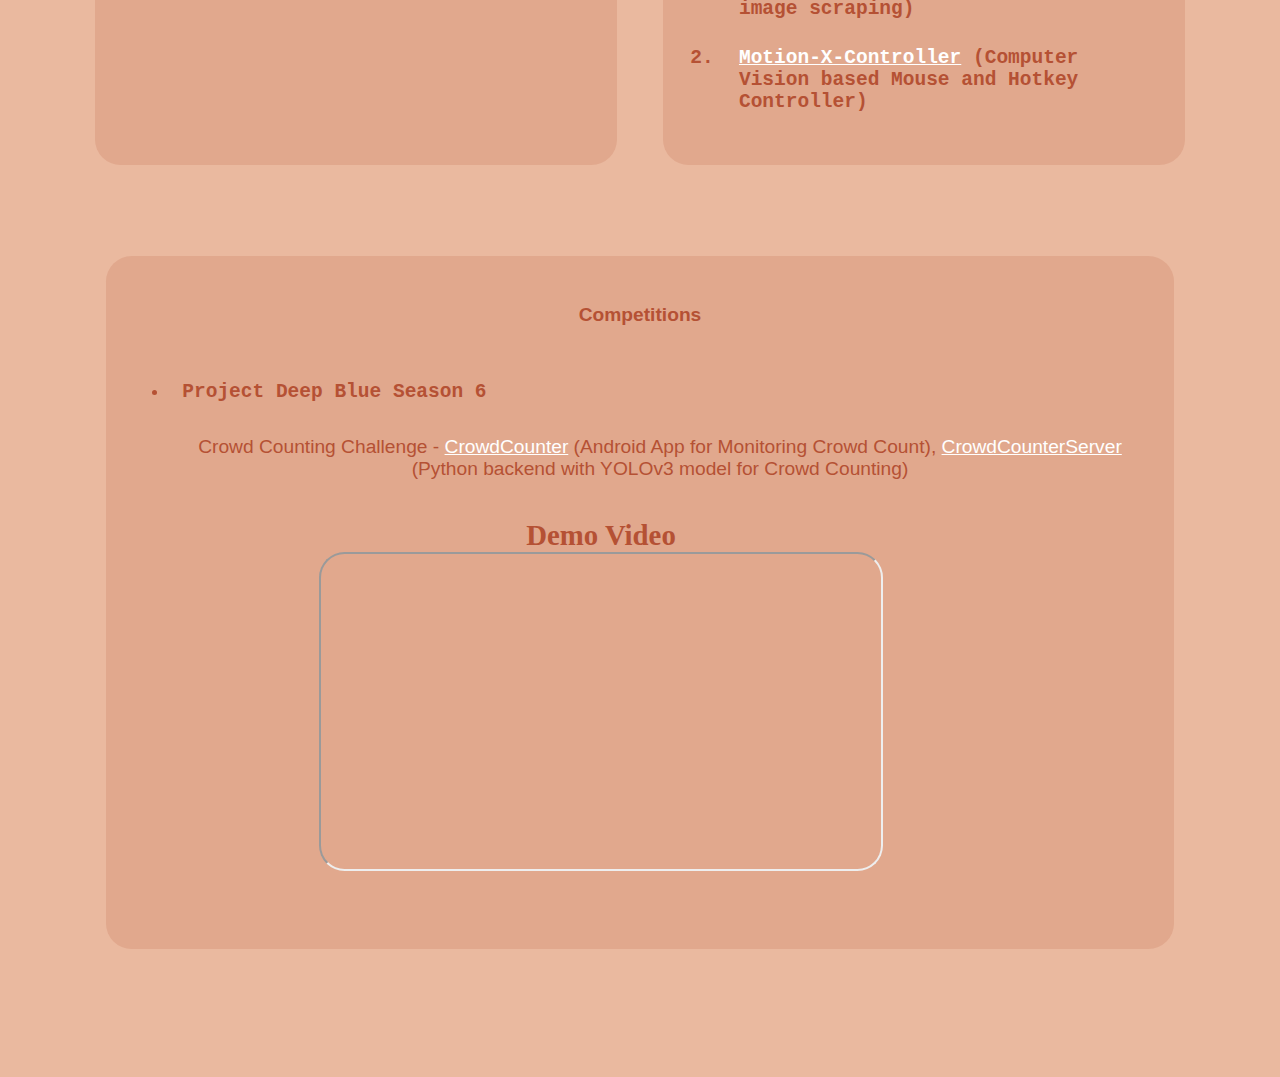
==== commit 3a4fac54: "css ready" ====
--- a/index.html
+++ b/index.html
@@ -2,171 +2,229 @@
 
 <html lang="en">
 
-<head>
-    <meta charset="UTF-8">
-    <meta http-equiv="X-UA-Compatible" content="IE=edge">
-    <meta name="viewport" content="width=device-width, initial-scale=1.0">
-    <link rel="stylesheet" href="stylesheets/index.css">
-    <title>CV</title>
-</head>
-
-<body>
-    <h1><u>Curriculum Vitae</u></h1>
-    <h2><a href="index2.html">See Without CSS</a></h2>
-    <div class="personal">
-        <div class="identity">
-            <div>
-            <img width="200vw"
-                src="https://lh3.googleusercontent.com/a-/AOh14GgP7FxUXTCGn_hEy_fnLMBVH2LUzn1tW8B8aT9t=s343-p-rw-no" />
-            </div>
-            <div class="info">
-                <h2>Mondal Sonu Ganesh</h2>
-                <div class="sub-info">
-                    <div class="component">
-                        <img src="static/Contact.svg" width="30vw" /><label>9769xxxxxx</label>
+    <head>
+        <meta charset="UTF-8" />
+        <meta http-equiv="X-UA-Compatible" content="IE=edge" />
+        <meta name="viewport" content="width=device-width, initial-scale=1.0" />
+        <link rel="stylesheet" href="stylesheets/index.css" />
+        <title>CV</title>
+    </head>
+
+    <body>
+        <div
+            style="background-color: #B55134; color: white; width: 100%; text-align: center; border-radius: 2vw 2vw 0vw 0vw;">
+            <h1>Curriculum Vitae</h1>
+        </div>
+        <div style="display: flex; justify-content: flex-end; width: 100%; margin: 1%; font-size: 1.5em; font-family: monospace;">
+            <a href="index2.html">See Without CSS</a>
+        </div>
+        <div class="container">
+            <div class="identity">
+                <div>
+                    <img width="200vw" style="border-radius: 50%;"
+                        src="https://lh3.googleusercontent.com/a-/AOh14GgP7FxUXTCGn_hEy_fnLMBVH2LUzn1tW8B8aT9t=s343-p-rw-no" />
+                </div>
+                <div class="info card container">
+                    <h2 style="font-family: sans-serif;">
+                        Mondal Sonu Ganesh
+                    </h2>
+                    <div class="sub-info">
+                        <div class="component">
+                            <img src="static/Contact.svg" width="35vw" /><label>9769xxxxxx</label>
+                        </div>
+                        <div class="component">
+                            <img src="static/Mail.svg"
+                                width="35vw" /><label>mondalsoga19it<br>@student.mes.ac.in</label>
+                        </div>
                     </div>
-                    <div class="component">
-                        <img src="static/Mail.svg" width="30vw" /><label>mondalsoga19it@student.mes.ac.in</label>
+                    <div class="sub-info">
+                        <div class="component">
+                            <img src="static/Github.svg" width="35vw" /><label><a href="https://github.com/Roy6801"
+                                    target="_blank">Roy6801</a>
+                            </label>
+                        </div>
+                        <div class="component">
+                            <img src="static/LinkedIn.svg" width="35vw" /><label><a
+                                    href="https://www.linkedin.com/in/sonu-mondal-120011195/" target="_blank">Sonu
+                                    Mondal</a>
+                            </label>
+                        </div>
                     </div>
                 </div>
-                <div class="sub-info">
-                    <div class="component">
-                        <img src="static/Github.svg" width="30vw" /><label><a href="https://github.com/Roy6801"
-                                target="_blank">Roy6801</a>
-                        </label>
-                    </div>
-                    <div class="component">
-                        <img src="static/LinkedIn.svg" width="30vw" /><label><a
-                                href="https://www.linkedin.com/in/sonu-mondal-120011195/" target="_blank">Sonu Mondal</a>
-                        </label>
-                    </div>
-                </div>
-                </div>
-            </div>
-        <div>
-            <label><b>Location</b></label><br>
-            <iframe width="560px" height="315px"
-                src="https://www.google.com/maps/embed/v1/place?key=AIzaSyBEHgDLARGAUqJJb99yx_9IOVxbgt2rT8w&q=19.039472,73.017306"></iframe>
-        </div>
-    </div>
-    
-    <div>
-        <h2>Career Objective</h2>
-        <p>To work with a leading IT company and use my technical skills to the best of my ability combined with
-            perseverance,
-            so as to contribute to organization's growth and goal, as well as to attain my professional goal.
-        </p>
-    </div>
-    
-    <div>
-        <h2>Academic Profile</h2>
-        <ul>
-            <li>Pursuing B.E. IT Degree at Pillai College of Engineering, New Panvel</li>
-            <li>HSC (Science, optional subject - Computer Science) from St. Xavier's High School & Jr. College, Nerul
-                with
-                <i>85.23%</i> (Passing Year - 2019)
-            </li>
-            <li>SSC from St. Xavier's High School & Jr. College, Nerul with <i>91.80%</i> (Passing Year - 2017)</li>
-            <li>JEE : <i>88.37<sup>th</sup></i> percentile (2019)</li>
-            <li>CET : <i>88.11<sup>th</sup></i> percentile (2019)</li>
+            </div>
+            <div class="identity" style="
+              display: flex;
+              flex-direction: column;
+              border-radius: 2vw;
+              font-family: sans-serif;
+              height: 80vh;
+              background-image: url(static/Maps.svg);
+              background-size: 100%;
+            ">
+                <label style="margin-top: 2%">My Location</label>
+                <iframe width="80%" height="100%" style="margin: 2%" class="card"
+                    src="https://www.google.com/maps/embed/v1/place?key=AIzaSyBEHgDLARGAUqJJb99yx_9IOVxbgt2rT8w&q=19.039472,73.017306"></iframe>
+                <a style="align-self: flex-end; margin: 1%;" href="https://www.vecteezy.com/free-vector/nature"
+                    target="_blank">Nature Vectors by Vecteezy</a>
+            </div>
+        </div>
+
+        <div class="container">
+            <h2>Career Objective</h2>
+            <p>
+                To work with a leading IT company and use my technical skills to the
+                best of my ability combined with perseverance, so as to contribute to
+                organization's growth and goal, as well as to attain my professional
+                goal.
+            </p>
+
+
+            <div style="display: flex;">
+                <div class="card container">
+                    <h2>Academic Profile</h2>
+                    <ul>
+                        <li>
+                            Pursuing B.E. IT Degree at Pillai College of Engineering, New Panvel
+                        </li>
+                        <li>
+                            HSC (Science, optional subject - Computer Science) from St. Xavier's
+                            High School & Jr. College, Nerul with <i>85.23%</i> (Passing Year -
+                            2019)
+                        </li>
+                        <li>
+                            SSC from St. Xavier's High School & Jr. College, Nerul with
+                            <i>91.80%</i> (Passing Year - 2017)
+                        </li>
+                        <li>
+                            JEE : <i>88.37<sup>th</sup></i> percentile (2019)
+                        </li>
+                        <li>
+                            CET : <i>88.11<sup>th</sup></i> percentile (2019)
+                        </li>
+                    </ul>
+                </div>
+
+                <div class="card container">
+                    <h2>Technical Skills</h2>
+                    <table>
+                        <thead>
+                            <th>Skill</th>
+                            <th>Level</th>
+                        </thead>
+                        <tbody>
+                            <tr>
+                                <td>C / C++</td>
+                                <td>Intermediate</td>
+                            </tr>
+                            <tr>
+                                <td>Java</td>
+                                <td>Intermediate</td>
+                            </tr>
+                            <tr>
+                                <td>Python</td>
+                                <td>Intermediate</td>
+                            </tr>
+                            <tr>
+                                <td>ReactJS</td>
+                                <td>Basic</td>
+                            </tr>
+                            <tr>
+                                <td>Android Studio with Firebase</td>
+                                <td>Intermediate</td>
+                            </tr>
+                            <tr>
+                                <td>SQL</td>
+                                <td>Intermediate</td>
+                            </tr>
+                        </tbody>
+                    </table>
+                </div>
+            </div>
+        </div>
+
+        <div class="container">
+            <h2>Project Details</h2>
+            <div style="display: flex;">
+                <div class="card container">
+                    <h4>Native Android Apps (Android Studio, Java, Firebase)</h4>
+                    <ol>
+                        <li>
+                            <a href="https://github.com/Roy6801/Felony-Delegate" target="_blank">Felony-Delegate</a>
+                            (A platform for civilians to report suspicious activities and
+                            contact Police)
+                        </li>
+                        <li>
+                            <a href="https://github.com/Roy6801/QuizDemo" target="_blank">QuizDemo</a>
+                            (A two player Quiz App)
+                        </li>
+                        <li>
+                            <a href="https://github.com/Roy6801/Asiatic" target="_blank">Asiatic</a>
+                            (An app providing basic information on Asian Countries)
+                        </li>
+                    </ol>
+                </div>
+                <div class="card container">
+                    <h4>Web Apps (ReactJS, Python)</h4>
+                    <ol>
+                        <li>
+                            <a href="https://github.com/Roy6801/Polls" target="_blank">PollsUI</a>
+                            (Polls Management System)
+                        </li>
+                        <li>
+                            <a href="https://github.com/Roy6801/Primal-Asset-Store"
+                                target="_blank">Primal-Asset-Store</a>
+                            (UI and Game Asset Store)
+                        </li>
+                    </ol>
+                </div>
+            </div>
+            <div style="display: flex;">
+                <div class="card container">
+                    <h4>Desktop Apps (Java)</h4>
+                    <ol>
+                        <li>
+                            <a href="https://github.com/Roy6801/GIRS" target="_blank">GIRS</a>
+                            (Game Information and Rating System)
+                        </li>
+                    </ol>
+                </div>
+                <div class="card container">
+                    <h4>Personal Projects</h4>
+                    <ol>
+                        <li>
+                            <a href="https://github.com/Roy6801/Google-Image-Scraper"
+                                target="_blank">Google-Image-Scraper</a>
+                            (Python Installable Package for google image scraping)
+                        </li>
+                        <li>
+                            <a href="https://github.com/Roy6801/Motion-X-Controller"
+                                target="_blank">Motion-X-Controller</a>
+                            (Computer Vision based Mouse and Hotkey Controller)
+                        </li>
+                    </ol>
+                </div>
+            </div>
+        </div>
+        <div class="card container" style="width: 90%;">
+            <h4>Competitions</h4>
+            <ul>
+                <li>Project Deep Blue Season 6</li>
+                <p>
+                    Crowd Counting Challenge -
+                    <a href="https://github.com/Roy6801/CrowdCounter" target="_blank">CrowdCounter</a>
+                    (Android App for Monitoring Crowd Count),
+                    <a href="https://github.com/Roy6801/CrowdCounterServer" target="_blank">CrowdCounterServer</a>
+                    (Python backend with YOLOv3 model for Crowd Counting)
+                </p>
+                <div class="container" style="width: 80%;">
+                    <label>Demo Video</label>
+                    <iframe style="border-radius: 2vw;"
+                        src="https://drive.google.com/file/d/1EWpJuNfuvIxwRmI24Brrjb6LZK4qFwfN/preview" width="560px"
+                        height="315px" allow="autoplay"></iframe>
+                </div>
             </ul>
-            </div>
-            
-            <div>
-                <h2>Technical Skills</h2>
-                <table border="1px">
-                    <thead>
-                        <th>Skill</th>
-                        <th>Level</th>
-                    </thead>
-                    <tbody>
-                        <tr>
-                            <td>C / C++</td>
-                            <td>Intermediate</td>
-                        </tr>
-                        <tr>
-                            <td>Java</td>
-                            <td>Intermediate</td>
-                        </tr>
-                        <tr>
-                            <td>Python</td>
-                            <td>Intermediate</td>
-                        </tr>
-                        <tr>
-                            <td>ReactJS</td>
-                            <td>Basic</td>
-                        </tr>
-                        <tr>
-                            <td>Android Studio with Firebase</td>
-                            <td>Intermediate</td>
-                        </tr>
-                        <tr>
-                            <td>SQL</td>
-                            <td>Intermediate</td>
-                        </tr>
-                    </tbody>
-                </table>
-            </div>
-            
-            <div>
-                <h2>Project Details</h2>
-                <ul>
-                    <li>
-                        <h4>Native Android Apps (Android Studio, Java, Firebase)</h4>
-                        <ol>
-                    <li><a href="https://github.com/Roy6801/Felony-Delegate" target="_blank">Felony-Delegate</a> (A
-                        platform
-                        for
-                        civilians to report suspicious activities and contact Police)</li>
-                    <li><a href="https://github.com/Roy6801/QuizDemo" target="_blank">QuizDemo</a> (A two player Quiz
-                        App)
-                    </li>
-                    <li><a href="https://github.com/Roy6801/Asiatic" target="_blank">Asiatic</a> (An app providing basic
-                        information on Asian Countries)</li>
-                    </ol>
-                    </li>
-                    <li>
-                        <h4>Web Apps (ReactJS, Python)</h4>
-                        <ol>
-                            <li><a href="https://github.com/Roy6801/Polls" target="_blank">PollsUI</a> (Polls Management System)
-                            </li>
-                    <li><a href="https://github.com/Roy6801/Primal-Asset-Store" target="_blank">Primal-Asset-Store</a>
-                        (UI
-                        and Game Asset Store)</li>
-                    </ol>
-                    </li>
-                    <li>
-                        <h4>Desktop Apps (Java)</h4>
-                        <ol>
-                            <li><a href="https://github.com/Roy6801/GIRS" target="_blank">GIRS</a> (Game Information and Rating
-                                System)</li>
-                        </ol>
-                    </li>
-                    <li>
-                        <h4>Personal Projects</h4>
-                        <ol>
-                            <li><a href="https://github.com/Roy6801/Google-Image-Scraper" target="_blank">Google-Image-Scraper</a>
-                                (Python Installable Package for google image scraping)</li>
-                            <li><a href="https://github.com/Roy6801/Motion-X-Controller" target="_blank">Motion-X-Controller</a>
-                                (Computer Vision based Mouse and Hotkey Controller)</li>
-                    </ol>
-                    </li>
-                    <li>
-                        <h4>Competitions</h4>
-                        <ol>
-                            <li>Project Deep Blue Season 6</li>
-                            <p>Crowd Counting Challenge - <a href="https://github.com/Roy6801/CrowdCounter" target="_blank">CrowdCounter</a>
-                                (Android App for Monitoring Crowd Count), <a href="https://github.com/Roy6801/CrowdCounterServer"
-                                    target="_blank">CrowdCounterServer</a>
-                                (Python backend with YOLOv3
-                                model for Crowd Counting)</p>
-                            <label><b>Demo Video</b></label><br>
-                    <iframe src="https://drive.google.com/file/d/1EWpJuNfuvIxwRmI24Brrjb6LZK4qFwfN/preview" width="560px" height="315px"
-                        allow="autoplay"></iframe>
-                    </ol>
-                    </li>
-                    </ul>
-                    </div>
-</body>
-
-</html>+        </div>
+        </div>
+    </body>
+
+</html>
--- a/stylesheets/index.css
+++ b/stylesheets/index.css
@@ -4,27 +4,100 @@
     flex-direction: column;
     align-items: center;
     padding: 5%;
+    background-color: #EAB99F;
 }
 
 img {
-    margin: 5%;
-    padding: 2%;
+    margin: 2% 5% 2% 2%;
 }
 
-.personal {
-    width: 80vw;
-    background-color: rgb(123, 248, 238);
+label {
+    font-size: 1.8em;
+    font-weight: 900;
+    color: #B55134;
+}
+
+a {
+    font-size: 1em;
+    color: white;
+}
+
+h1 {
+    font-family: sans-serif;
+    font-size: 3em;
+}
+
+h2 {
+    font-family: monospace;
+    font-size: 2.2em;
+    color: #B55134;
+}
+
+h4 {
+    font-family: sans-serif;
+    font-size: 1.2em;
+    font-weight: 900;
+    color: #B55134;
+}
+
+p {
+    font-family: sans-serif;
+    font-size: 1.2em;
+    text-align: center;
+    color: #B55134;
+}
+
+li, table {
+    font-family: monospace;
+    font-size: 1.5em;
+    color: #B55134;
+    padding: 1.5vh;
+}
+
+li {
+    font-weight: 900;
+}
+
+table {
+    width: 90%;
+}
+
+th, td {
+    border: 2px solid #B55134;
+    padding: 1.5vh;
+    text-align: left;
+}
+
+th {
+    text-align: center;
+}
+
+.card {
+    border-radius: 2vw;
+    background-color: #E1A88D;
+}
+
+.container {
+    width: 100%;
     padding: 2%;
+    margin: 2%;
+    display: flex;
+    flex-direction: column;
+    align-items: center;
 }
 
 .identity {
     width: 100%;
+    height: 50vh;
     display: flex;
-    justify-content: space-between;
+    justify-content: space-around;
+    align-items: center;
+    margin: 2%;
+    padding-left: 2%;
 }
 
 .info {
-    width: 70%;
+    width: 75%;
     display: flex;
     flex-direction: column;
     align-items: center;
@@ -33,12 +106,15 @@
 .sub-info{
     width: 100%;
     display: flex;
-    justify-content: space-evenly;
+    align-items: center;
 }
 
 .component {
     width: 50%;
+    padding: 1%;
     display: flex;
     align-items: center;
-    font-size: 1em;
+    justify-content: flex-start;
+    margin: 1%;
+    font-family: monospace;
 }